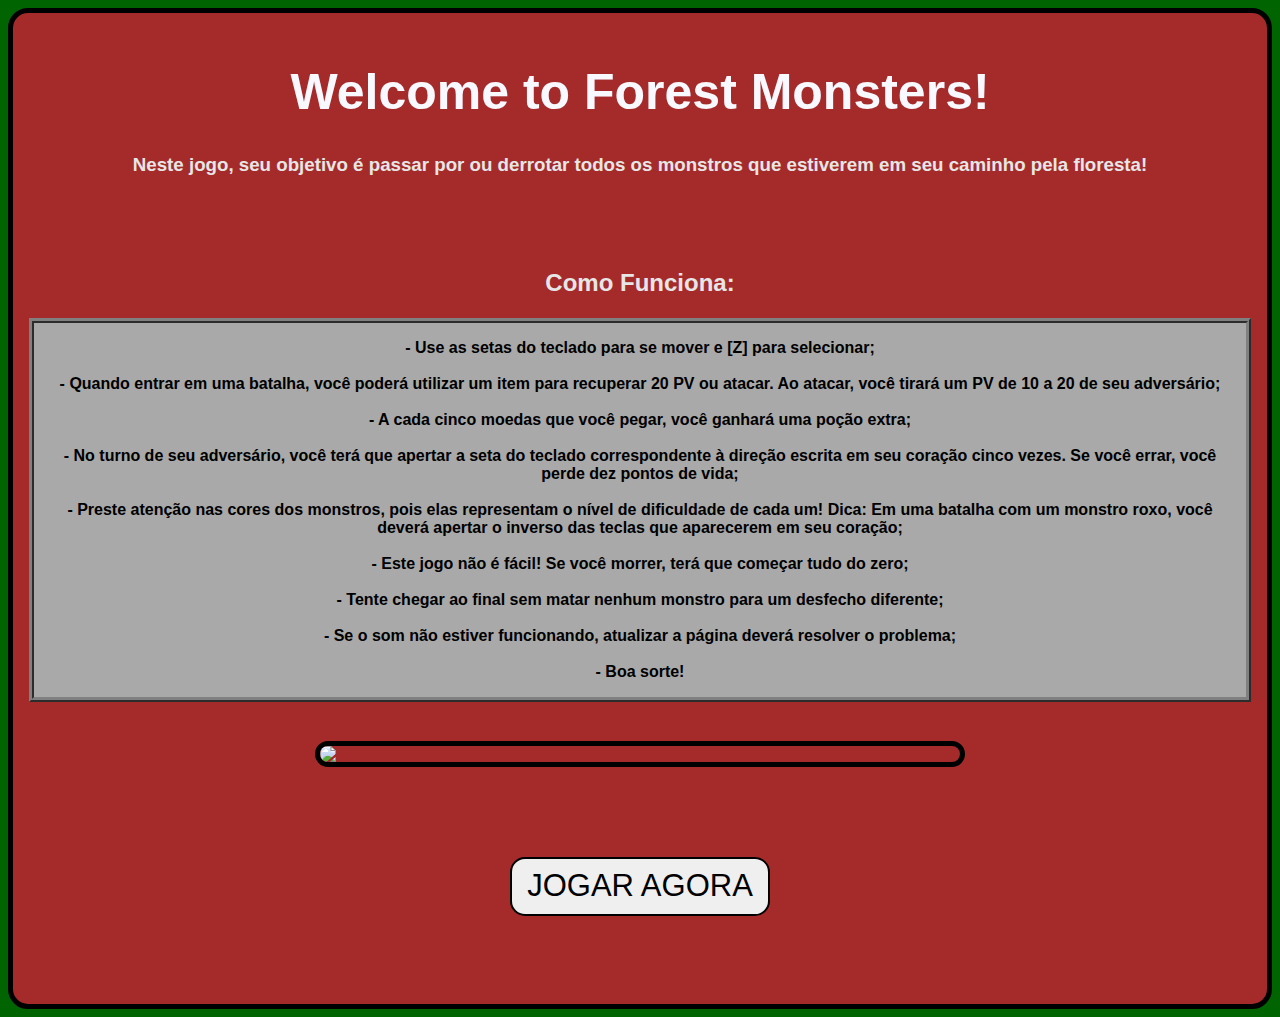
==== Jogo do Viking/index.html @ 2d075c8c "Responsivity" ====
<!DOCTYPE html>
<html>
<head>
	<title>Página Inicial</title>
	<link rel="stylesheet" type="text/css" href="cssInicial.css">
	<script src="https://ajax.googleapis.com/ajax/libs/jquery/3.4.1/jquery.min.js"></script>
	<script src="jsInicial.js"></script>
	<link rel="icon" href="img/heroi.ico">

</head>
<body>

	<div>
		<h1>Welcome to Forest Monsters!</h1>
		<h3>Neste jogo, seu objetivo é passar por ou derrotar todos os monstros que estiverem em seu caminho pela floresta!</h3>
		<br>
		<br>
		<br>
		<h2>Como Funciona:</h2>
		<h4>
			- Use as setas do teclado para se mover e [Z] para selecionar;<br><br>
			- Quando entrar em uma batalha, você poderá utilizar um item para recuperar 20 PV ou atacar. Ao atacar, você tirará um PV de 10 a 20 de seu adversário;<br><br>
			- A cada cinco moedas que você pegar, você ganhará uma poção extra;<br><br>
			- No turno de seu adversário, você terá que apertar a seta do teclado correspondente à direção escrita em seu coração cinco vezes. Se você errar, você perde dez pontos de vida;<br><br>
			- Preste atenção nas cores dos monstros, pois elas representam o nível de dificuldade de cada um! Dica: Em uma batalha com um monstro roxo, você deverá apertar o inverso das teclas que aparecerem em seu coração;<br><br>
			- Este jogo não é fácil! Se você morrer, terá que começar tudo do zero;<br><br>
			- Tente chegar ao final sem matar nenhum monstro para um desfecho diferente;<br><br>
			- Se o som não estiver funcionando, atualizar a página deverá resolver o problema;<br><br>
			- Boa sorte!
		</h4>
		<br>
		<img src="img/pgInicial.png">
		<br><br><br><br><br>

		<button>JOGAR AGORA</button><br><br><br><br><br>
	</div>

</body>
</html>
---- Jogo do Viking/cssInicial.css ----
div{
	margin: auto;
	display: block;
	text-align: center;
	font-family: "Helvetica", sans-serif;
	background-color: brown;
	color: ghostwhite;
	border-radius: 20px;
	border: 5px solid black;
	padding: 1em;
}

body{
	background-color: darkgreen;
	color: white;
}

img{
	width: 50vw;
	margin: auto;
	display: block;
	border-radius: 15px;
	border: 5px solid black;
}

button{
	border-radius: 15px;
	border: 2px solid black;
	width: fit-content;
	padding-left: 0.5em;
	padding-right: 0.5em;
	padding-top: 0.3em;
	padding-bottom: 0.3em;
	font-size: 31px;
	font-family: "Impact", sans-serif;
}

h1{
	color: ghostwhite;
	font-family: "Trebuchet MS", sans-serif;
	font-size: 50px;
}

h2,h3,h4{
	color: #e6e6e6;
}

h4{
	border: 5px gray ridge;
	background-color: darkgray;
	padding: 1em;
	color: black;
}
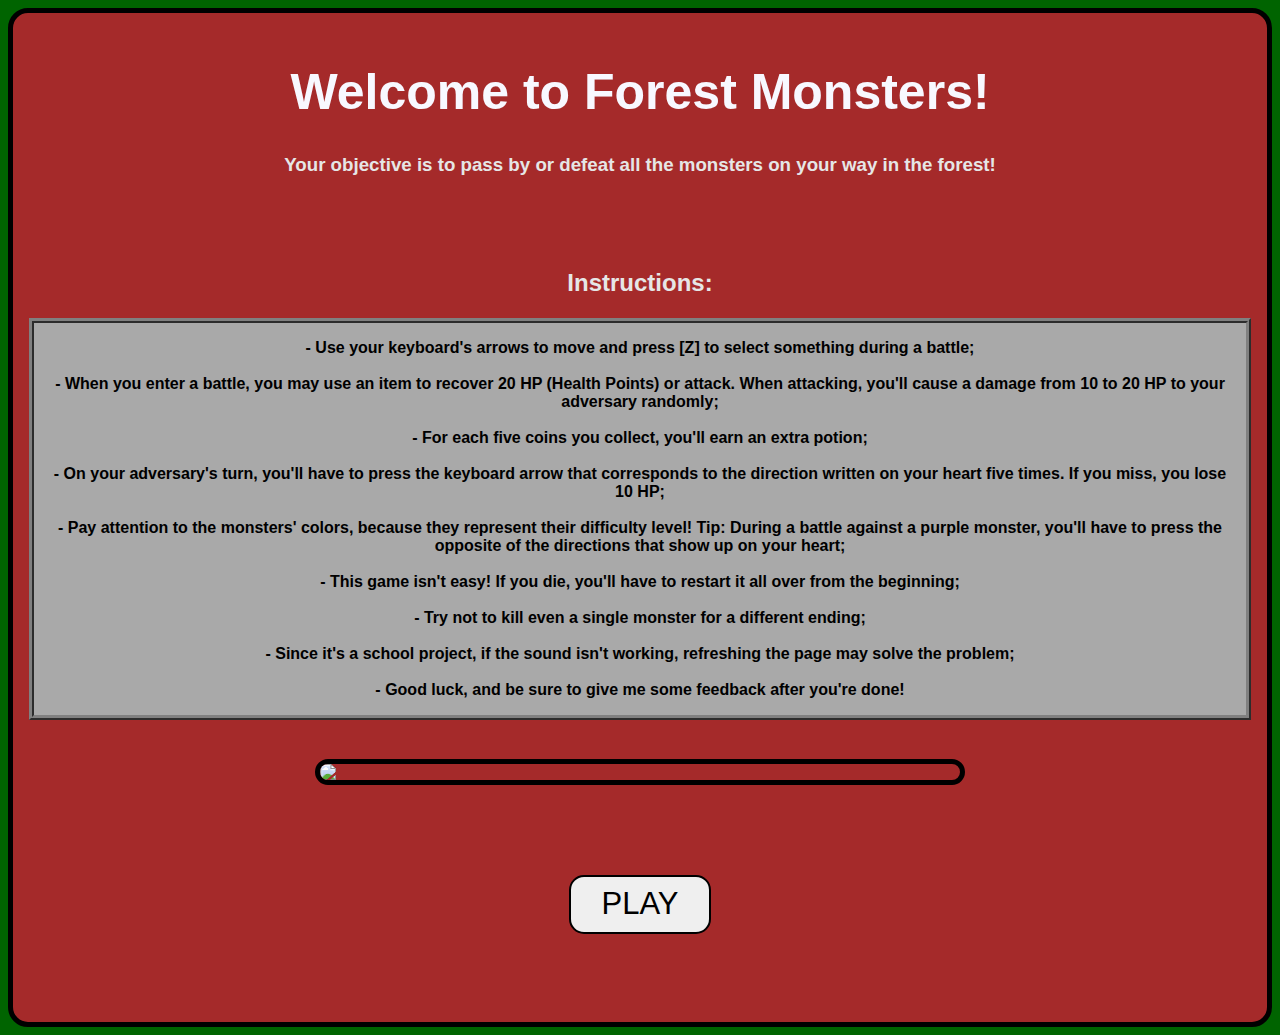
==== commit fe3e8011: "english translation" ====
--- a/Jogo do Viking/index.html
+++ b/Jogo do Viking/index.html
@@ -1,7 +1,7 @@
 <!DOCTYPE html>
 <html>
 <head>
-	<title>Página Inicial</title>
+	<title>Welcome to Forest Monsters!</title>
 	<link rel="stylesheet" type="text/css" href="cssInicial.css">
 	<script src="https://ajax.googleapis.com/ajax/libs/jquery/3.4.1/jquery.min.js"></script>
 	<script src="jsInicial.js"></script>
@@ -12,27 +12,27 @@
 
 	<div>
 		<h1>Welcome to Forest Monsters!</h1>
-		<h3>Neste jogo, seu objetivo é passar por ou derrotar todos os monstros que estiverem em seu caminho pela floresta!</h3>
+		<h3>Your objective is to pass by or defeat all the monsters on your way in the forest!</h3>
 		<br>
 		<br>
 		<br>
-		<h2>Como Funciona:</h2>
+		<h2>Instructions:</h2>
 		<h4>
-			- Use as setas do teclado para se mover e [Z] para selecionar;<br><br>
-			- Quando entrar em uma batalha, você poderá utilizar um item para recuperar 20 PV ou atacar. Ao atacar, você tirará um PV de 10 a 20 de seu adversário;<br><br>
-			- A cada cinco moedas que você pegar, você ganhará uma poção extra;<br><br>
-			- No turno de seu adversário, você terá que apertar a seta do teclado correspondente à direção escrita em seu coração cinco vezes. Se você errar, você perde dez pontos de vida;<br><br>
-			- Preste atenção nas cores dos monstros, pois elas representam o nível de dificuldade de cada um! Dica: Em uma batalha com um monstro roxo, você deverá apertar o inverso das teclas que aparecerem em seu coração;<br><br>
-			- Este jogo não é fácil! Se você morrer, terá que começar tudo do zero;<br><br>
-			- Tente chegar ao final sem matar nenhum monstro para um desfecho diferente;<br><br>
-			- Se o som não estiver funcionando, atualizar a página deverá resolver o problema;<br><br>
-			- Boa sorte!
+			- Use your keyboard's arrows to move and press [Z] to select something during a battle;<br><br>
+			- When you enter a battle, you may use an item to recover 20 HP (Health Points) or attack. When attacking, you'll cause a damage from 10 to 20 HP to your adversary randomly;<br><br>
+			- For each five coins you collect, you'll earn an extra potion;<br><br>
+			- On your adversary's turn, you'll have to press the keyboard arrow that corresponds to the direction written on your heart five times. If you miss, you lose 10 HP;<br><br>
+			- Pay attention to the monsters' colors, because they represent their difficulty level! Tip: During a battle against a purple monster, you'll have to press the opposite of the directions that show up on your heart;<br><br>
+			- This game isn't easy! If you die, you'll have to restart it all over from the beginning;<br><br>
+			- Try not to kill even a single monster for a different ending;<br><br>
+			- Since it's a school project, if the sound isn't working, refreshing the page may solve the problem;<br><br>
+			- Good luck, and be sure to give me some feedback after you're done!
 		</h4>
 		<br>
 		<img src="img/pgInicial.png">
 		<br><br><br><br><br>
 
-		<button>JOGAR AGORA</button><br><br><br><br><br>
+		<button>PLAY</button><br><br><br><br><br>
 	</div>
 
 </body>
--- a/Jogo do Viking/cssInicial.css
+++ b/Jogo do Viking/cssInicial.css
@@ -27,8 +27,8 @@
 	border-radius: 15px;
 	border: 2px solid black;
 	width: fit-content;
-	padding-left: 0.5em;
-	padding-right: 0.5em;
+	padding-left: 1em;
+	padding-right: 1em;
 	padding-top: 0.3em;
 	padding-bottom: 0.3em;
 	font-size: 31px;
